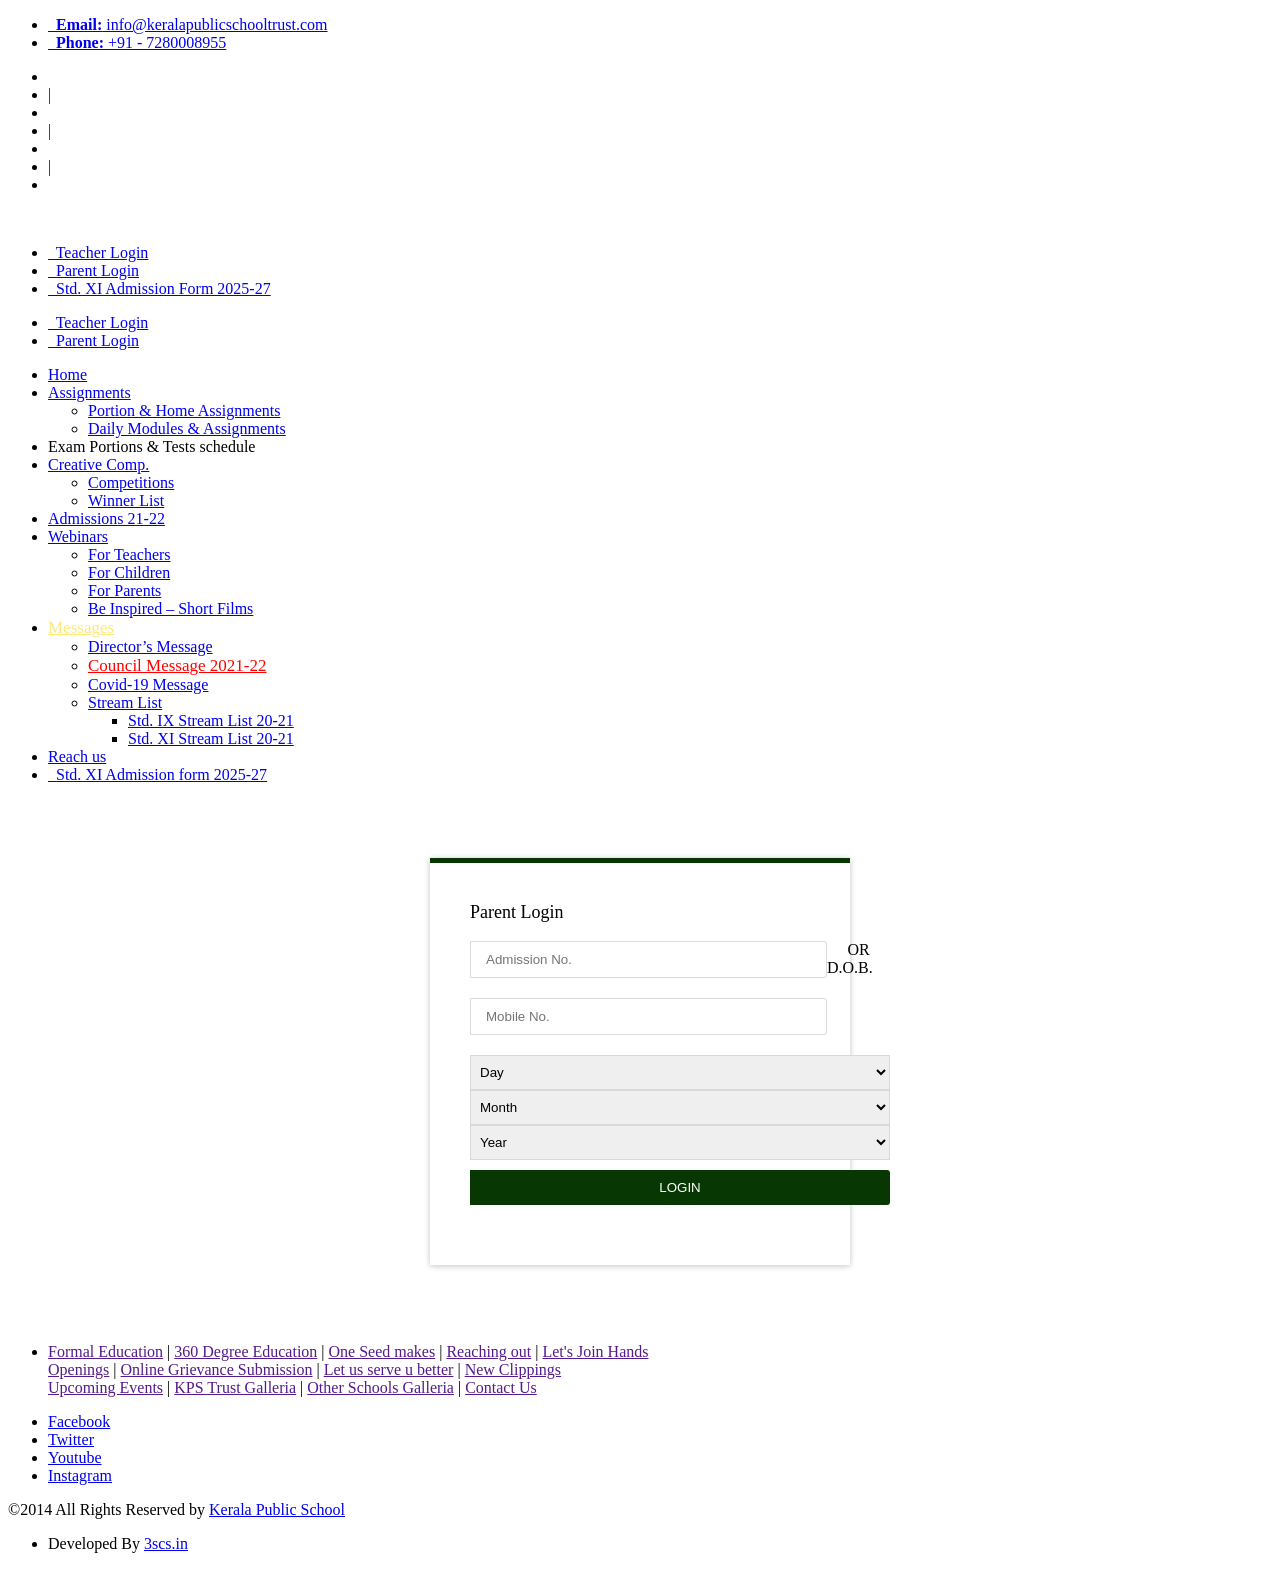
==== view-page-source.com-kadmaerp.keralapublicschooltrust.com_parent_login_.html @ cbb93807 "Add files via upload" ====
<!DOCTYPE html>
<!--[if lt IE 7 ]><html class="ie ie6" lang="en"> <![endif]-->
<!--[if IE 7 ]><html class="ie ie7" lang="en"> <![endif]-->
<!--[if IE 8 ]><html class="ie ie8" lang="en"> <![endif]-->
<!--[if (gte IE 9)|!(IE)]><!-->
<html lang="en">
<!--<![endif]-->
<head>
  <!-- Basic Page Needs
  ================================================== -->
  <meta charset="utf-8">
  <meta name="keywords" content="Sch">
  <meta name="description" content="Sch">
  <title>KPS Kadma: Parent Login</title><!-- Mobile Specific Metas
  ================================================== -->
  <meta name="viewport" content=
  "width=device-width, initial-scale=1, maximum-scale=1"><!-- CSS
  ================================================== -->
  <link rel="shortcut icon" type="image/x-icon" href=
  "/inc/style.lib/images/favicon.png">
  <meta name="viewport" content=
  "width=device-width, initial-scale=1, maximum-scale=1">
  <!--[if lt IE 9]>
                <script src="http://html5shim.googlecode.com/svn/trunk/html5.js"></script>
        <![endif]-->
  <!-- Favicons ================================================== -->
  <link rel="apple-touch-icon" href=
  "/inc/style.lib/images/favicon.png">
  <link rel="apple-touch-icon" sizes="72x72" href=
  "/inc/style.lib/images/favicon.png">
  <link rel="apple-touch-icon" sizes="114x114" href=
  "/inc/style.lib/images/favicon.png"><!-- Favicon -->
  <link rel="shortcut icon" href=
  "/inc/style.lib/web/assets/images/favicon.png">
  <!-- Google Font -->
  <link href=
  "https://fonts.googleapis.com/css?family=Poppins:300,400,500,600,700,800,900%7CPlayfair+Display:400,400i,700,700i%7CRoboto:400,400i,500,700"
  rel="stylesheet"><!-- Plugins CSS -->
  <link rel="stylesheet" type="text/css" href=
  "/inc/style.lib/web/assets/vendor/font-awesome/css/font-awesome.min.css">
  <link rel="stylesheet" type="text/css" href=
  "/inc/style.lib/web/assets/vendor/themify-icons/css/themify-icons.css">
  <link rel="stylesheet" type="text/css" href=
  "/inc/style.lib/web/assets/vendor/animate/animate.min.css">
  <link rel="stylesheet" type="text/css" href=
  "/inc/style.lib/web/assets/vendor/fancybox/css/jquery.fancybox.min.css">
  <link rel="stylesheet" type="text/css" href=
  "/inc/style.lib/web/assets/vendor/owlcarousel/css/owl.carousel.min.css">
  <link rel="stylesheet" type="text/css" href=
  "/inc/style.lib/web/assets/vendor/swiper/css/swiper.min.css">
  <!-- Theme CSS -->
  <link rel="stylesheet" type="text/css" href=
  "/inc/style.lib/web/assets/css/style.css">
  <link rel="stylesheet" href=
  "/inc/style.lib/css/alertify.core.css">
  <link rel="stylesheet" href=
  "/inc/style.lib/css/alertify.default.css">
  <script>
    $(document).ready(function(){
        var i = document.location.href.lastIndexOf("/");
        var currentPHP = document.location.href.substr(i+1);
                
                currentPHP = currentPHP.replace("%20", " ");
                
                var i = document.location.href.lastIndexOf("/");
                //var i = document.location.href.indexOf("/", document.location.href.lastIndexOf("/") + 1);
        var secondPHP = document.location.href.substr(i-1);
                
                
                if(currentPHP == '')
                {
                        currentPHP = "home";
                }
                
        $("ul#mnu li a").removeClass('active');
        $("ul#mnu li a[rel^='"+currentPHP+"']").addClass('active');
  });
  </script>
  <style>

  .important {
  -webkit-animation: NAME-YOUR-ANIMATION 1s infinite;  /* Safari 4+ */
  -moz-animation: NAME-YOUR-ANIMATION 1s infinite; /* Fx 5+ */
  -o-animation: NAME-YOUR-ANIMATION 1s infinite;  /* Opera 12+ */
  animation: NAME-YOUR-ANIMATION 1s infinite;  /* IE 10+, Fx 29+ */
  }

  @-webkit-keyframes NAME-YOUR-ANIMATION {
  0%, 49% {
    background-color: #0960e6;
  }
  50%, 100% {
    background-color: #f00;
  }
  }

  </style>
  <style>
        .blinking {
  animation-name:animate;
  animation-duration: .6s;
  animation-iteration-count: infinite;
  opacity: 1;
  font-size:17px !important;
  color:#ffe77aff !important;
  }
  .blinking:hover{
    animation-name:animate1;
  }

  @keyframes animate {
  0% {
    opacity: 1;
  }

  50% {
    opacity: 0.8
  }

  100% {
    opacity: 0;
  }
  }

  @keyframes animate1 {
  0% {
    opacity: 1;
  }

  50% {
    opacity: 1
  }

  100% {
    opacity: 1;
  }
  }

  .blinking2 {
  animation-name:animate2;
  animation-duration: .6s;
  animation-iteration-count: infinite;
  opacity: 1;
  font-size:17px !important;
  color:#f00 !important;
  }
  .blinking2:hover{
    animation-name:animate3;
  }

  @keyframes animate2 {
  0% {
    opacity: 1;
  }

  50% {
    opacity: 0.8
  }

  100% {
    opacity: 0;
  }
  }

  @keyframes animate3 {
  0% {
    opacity: 1;
  }

  50% {
    opacity: 1
  }

  100% {
    opacity: 1;
  }
  }

  </style>
  <style>
  @media (max-width: 992px){
    .col-md-12{
        float:left;
        width:100%;
    }
    .col-md-3{
        float:left;
        width:100%;
    }
    .col-md-4{
        float:left;
        width:100%;
    }
    .col-md-5{
        float:left;
        width:100%;
    }
    .form-module input{
        width:78%;
    }
  }
  body{
  background:#fff;
  }
  /* Form Module */
  .form-module {
  position: relative;
  background: #ffffff;
  max-width: 420px;
  float:none;
  display:inline-block;
  width: 100%;
  border-top: 5px solid #073803;
  -webkit-box-shadow: 0 1px 6px 0 rgba(0, 0, 0, 0.12), 0 1px 6px 0 rgba(0, 0, 0, 0.12);
    box-shadow: 0 1px 6px 0 rgba(0, 0, 0, 0.12), 0 1px 6px 0 rgba(0, 0, 0, 0.12);
  margin: 0 auto;
  }
  .form-module .form {
  padding: 40px;
  float:left;
  width:100%;
  text-align:left;
  }
  .form-module .form:nth-child(2) {
  display: block;
  }
  .form-module h2 {
  margin: 0 0 20px;
  color: ##073803;
  font-size: 18px;
  font-weight: 400;
  line-height: 1;

  }
  .form-module input {
  outline: none;
  display: block;
  width: 85%;
  border: 1px solid #d9d9d9;
  margin: 0px 0 20px 0px;
  float:left;
  padding: 10px 15px;
  border-radius: 0px 3px 3px 0px;
  box-sizing: border-box;
  font-wieght: 400;
  -webkit-transition: 0.3s ease;
  transition: 0.3s ease;
  }
  .form-module select{
  width:100%;
  border: 1px solid #d9d9d9 !important;
  padding: 8px 5px !important;
  box-sizing: border-box;
  font-wieght: 400;
  -webkit-transition: 0.3s ease;
  transition: 0.3s ease;
  }
  .form-module input:focus {
  border: 1px solid #33b5e5;
  color: #333333;
  }
  .form-module .submit{
  cursor: pointer !important;
  background: #073803 !important;
  width: 100% !important;
  border: 0;
  font: 13.3333px Arial !important;
  text-transform:none !important;
  padding: 10px 15px !important;
  color: #ffffff !important;
  -webkit-transition: 0.3s ease !important;
  transition: 0.3s ease !important;
  }
  .form-module button:hover {
  background: #178ab4 !important;
  }
  .form-module .cta {
  background: #f2f2f2;
  width: 100%;
  padding: 15px 40px;
  box-sizing: border-box;
  color: #666666;
  font-size: 12px;
  text-align: center;
  float:left;
  -webkit-transition: 0.3s ease !important;
  transition: 0.3s ease !important;
  }
  .form-module .cta:hover {
  background: #178ab4 ;
  -webkit-transition: 0.3s ease !important;
  transition: 0.3s ease !important;
  }
  .form-module .cta:hover a{
  color:#fff;
  }
  .form-module .cta a {
  color: #333333;
  text-decoration: none;
  }
  .form-module span {
  background-color: #e9e9e9;
  border-radius: 3px 0px 0px 3px;
  border-right: 3px solid #d5d5d5;
  color: #073803;
  display: block;
  float: left;
  line-height: 40px;
  text-align: center;
  width: 50px;
  height: 40.5px;
  }
  .plogin{
    float: none;
    display: inline-block;
    text-align: center;
    width: 100%;
    margin: 40px 0px;
  }
  </style>
</head>
<body>
  <!--.............................................
..............Top Area...............
.............................................-->
  <!-- =======================
        header Start-->
  <header class="header-static navbar-sticky navbar-light">
    <!-- Navbar top start-->
    <div class="navbar-top d-none d-lg-block">
      <div class="container">
        <div class=
        "d-flex justify-content-between align-items-center">
          <!-- navbar top Left-->
          <div class="d-flex align-items-center">
            <!-- Top info -->
            <ul class="nav list-unstyled ml-3">
              <li class="nav-item mr-3">
                <a class="navbar-link" href="#"><strong> &nbsp;
                Email:</strong>
                info@keralapublicschooltrust.com</a>
              </li>
              <li class="nav-item mr-3">
                <a class="navbar-link" href="#"><strong> &nbsp;
                Phone:</strong> +91 - 7280008955</a>
              </li>
            </ul>
          </div><!-- navbar top Right-->
          <div class="d-flex align-items-center">
            <!-- top link -->
            <ul class="nav">
              <li class="nav-item">
                <a target="_blank" class="nav-link" href=
                "https://www.facebook.com/K.P.S.Burmamines/?rf=135051446577768">
                </a>
              </li>
              <li class="nav-item">
                <a class="nav-link" href="#">|</a>
              </li>
              <li class="nav-item">
                <a target="_blank" class="nav-link" href=
                "https://twitter.com/kps_aoc?lang=en"></a>
              </li>
              <li class="nav-item">
                <a class="nav-link" href="#">|</a>
              </li>
              <li class="nav-item">
                <a target="_blank" class="nav-link" href="#"></a>
              </li>
              <li class="nav-item">
                <a class="nav-link" href="#">|</a>
              </li>
              <li class="nav-item">
                <a class="nav-link" href=
                "mailto:info@keralapublicschooltrust.com/"></a>
              </li>
            </ul>
          </div>
        </div>
      </div>
    </div><!-- Navbar top End-->
    <!-- Logo Nav Start -->
    <nav class="navbar navbar-expand-lg">
      <div class="container">
        <!-- Logo -->
         <a class="navbar-brand" href="/"><!-- Logo Start -->
         <img class="img-responsive" src=
        "/inc/style.lib/web/assets/images/logo.png" alt=""> 
        <!-- Logo End --></a> <!-- Menu opener button -->
        <ul class="navbar-nav ml-auto pt_login">
          <li class="nav-item">
            <a class="nav-link btn-info" href="/login">&nbsp;
            Teacher Login</a>
          </li>
          <li class="nav-item">
            <a class="nav-link btn-info" href=
            "/parent_login">&nbsp; Parent Login</a>
          </li><!--<li class="nav-item">-->
          <!--          <a class="nav-link btn-info blink_me" href="https://kadmaerp.keralapublicschooltrust.com/page/Admission?req=new">&nbsp; Online Admission Form 2025-26</a>-->
          <!--</li>-->
          <li class="nav-item">
            <a class="nav-link btn-info blink_me" href=
            "https://kadmaerp.keralapublicschooltrust.com/page/Admission?req=se_xi">
            &nbsp; Std. XI Admission Form 2025-27</a>
          </li><!--<li class="nav-item">-->
          <!--           <a class="nav-link btn-info" href="https://kadmaerp.keralapublicschooltrust.com/page/Admission?req=se">&nbsp; LKG Admission Form 2022-23</a>-->
          <!--    </li>-->
          <!--<li class="nav-item">-->
          <!--            <a class="nav-link btn-info blink_me" href="https://kadmaerp.keralapublicschooltrust.com/page/Admission?req=new">&nbsp; Nursery Admission Form 2024-25</a>-->
          <!--            </li>-->
          <!--<li class="nav-item">-->
          <!--           <a class="nav-link btn-info" href="/p_login_xi?q=login" style="background:#354272">&nbsp; Pay Std. XI Admission Fees</a>-->
          <!--    </li>-->
        </ul>
      </div>
    </nav>
    <div class="menu">
      <nav class="navbar navbar-expand-lg">
        <div class="container">
          <ul class="navbar-nav d-block ml-auto w-100 d-md-none">
            <li class="nav-item">
              <a class="nav-link btn-info" href="/login">&nbsp;
              Teacher Login</a>
            </li>
            <li class="nav-item">
              <a class="nav-link btn-info" href=
              "/parent_login">&nbsp; Parent Login</a>
            </li>
          </ul><!-- Main Menu Start -->
          <div class="collapse navbar-collapse" id=
          "navbarCollapse">
            <ul class="navbar-nav ml-auto">
              <!-- Menu item 1-->
              <li class="nav-item dropdown active">
                <a class="nav-link" href="/">Home</a>
              </li><!-- Menu item 2-->
              <li class="nav-item dropdown">
                <a class="nav-link dropdown-toggle" href="#" id=
                "blogMenu" data-toggle="dropdown" aria-haspopup=
                "true" aria-expanded="false">Assignments</a>
                <ul class="dropdown-menu" aria-labelledby=
                "blogMenu">
                  <li>
                    <a class="dropdown-item" href="/">Portion &
                    Home Assignments</a>
                  </li>
                  <li>
                    <a class="dropdown-item" href="/">Daily Modules
                    & Assignments</a>
                  </li>
                </ul>
              </li><!-- Menu item 3 -->
              <li class="nav-item dropdown">
                <a class="nav-link">Exam Portions & Tests
                schedule</a>
              </li>
              <li class="nav-item dropdown">
                <a class="nav-link dropdown-toggle" href="#" id=
                "blogMenu" data-toggle="dropdown" aria-haspopup=
                "true" aria-expanded="false">Creative Comp.</a>
                <ul class="dropdown-menu" aria-labelledby=
                "blogMenu">
                  <li>
                    <a class="dropdown-item" href=
                    "/">Competitions</a>
                  </li>
                  <li>
                    <a class="dropdown-item" href="/">Winner
                    List</a>
                  </li>
                </ul>
              </li><!-- Menu item 4 -->
              <li class="nav-item">
                <a class="nav-link" href="/">Admissions 21-22</a>
              </li><!-- Menu item 5 -->
              <li class="nav-item dropdown">
                <a class="nav-link dropdown-toggle" href="#" id=
                "blogMenu" data-toggle="dropdown" aria-haspopup=
                "true" aria-expanded="false">Webinars</a>
                <ul class="dropdown-menu" aria-labelledby=
                "blogMenu">
                  <li>
                    <a class="dropdown-item" href="/">For
                    Teachers</a>
                  </li>
                  <li>
                    <a class="dropdown-item" href="/">For
                    Children</a>
                  </li>
                  <li>
                    <a class="dropdown-item" href="/">For
                    Parents</a>
                  </li>
                  <li>
                    <a class="dropdown-item" href="/">Be Inspired –
                    Short Films</a>
                  </li>
                </ul>
              </li><!-- Menu item 6 -->
              <li class="nav-item dropdown">
                <a class="nav-link dropdown-toggle blinking" href=
                "#" id="blogMenu" data-toggle="dropdown"
                aria-haspopup="true" aria-expanded=
                "false">Messages</a>
                <ul class="dropdown-menu" aria-labelledby=
                "blogMenu">
                  <li>
                    <a class="dropdown-item" href="/">Director’s
                    Message</a>
                  </li>
                  <li>
                    <a class="dropdown-item blinking2" href=
                    "/pdf/icse_isc_2021_circular_19.4.21.pdf">Council
                    Message 2021-22</a>
                  </li>
                  <li>
                    <a class="dropdown-item" href="/">Covid-19
                    Message</a>
                  </li>
                  <li class="dropdown-submenu">
                    <a class="dropdown-item" href=
                    "sports.html">Stream List</a>
                    <ul class="dropdown-menu" aria-labelledby=
                    "blogMenu">
                      <li>
                        <a class="dropdown-item" href="/">Std. IX
                        Stream List 20-21</a>
                      </li>
                      <li>
                        <a class="dropdown-item" href="/">Std. XI
                        Stream List 20-21</a>
                      </li>
                    </ul>
                  </li>
                  <!--<li><a class="dropdown-item" href="/">Course Books 2020-21</a></li>-->
                  <!--<li class="dropdown-submenu"><a class="dropdown-item" href="sports.html">Stream List</a>-->
                  <!--    <ul class="dropdown-menu" aria-labelledby="blogMenu">-->
                  <!--            <li><a class="dropdown-item" href="/">Std. IX Stream List 20-21</a></li>-->
                  <!--            <li><a class="dropdown-item" href="/">Std. XI Stream List 20-21</a></li>-->
                  <!--    </ul>-->
                  <!--</li>-->
                  <!--<li class="dropdown-submenu"><a class="dropdown-item" href="classes.html">Retest 2020</a>-->
                  <!--    <ul class="dropdown-menu" aria-labelledby="blogMenu">-->
                  <!--            <li><a class="dropdown-item" href="/">Std. 9</a></li>-->
                  <!--            <li><a class="dropdown-item" href="/">Std. 11</a></li>-->
                  <!--    </ul>-->
                  <!--</li>-->
                  <!--<li class="dropdown-submenu"><a class="dropdown-item" href="classes.html">Opinion Poll for Pending ICSE Exams</a>-->
                  <!--    <ul class="dropdown-menu" aria-labelledby="blogMenu">-->
                  <!--            <li><a class="dropdown-item" href="/">ICSE</a></li>-->
                  <!--            <li><a class="dropdown-item" href="/">ISC</a></li>-->
                  <!--    </ul>-->
                  <!--</li>-->
                </ul>
              </li><!-- Menu item 6 -->
              <li class="nav-item">
                <a class="nav-link" href="/">Reach us</a>
              </li>
              <!--<li class="nav-item d-md-none block btn-info blink_me">-->
              <!--          <a class="nav-link" href="https://kadmaerp.keralapublicschooltrust.com/page/Admission?req=new"><i class="fa fa-user"></i> &nbsp; Nursery Admission form  2025-26</a>-->
              <!--</li>-->
              <li class=
              "nav-item d-md-none block btn-info blink_me">
                <a class="nav-link" href=
                "/page/Admission?req=se_xi">&nbsp; Std. XI
                Admission form 2025-27</a>
              </li>
            </ul>
          </div><!-- Main Menu End -->
        </div>
      </nav>
    </div><!-- Logo Nav End -->
  </header><!-- =======================
        header End-->
  <!-- ----------------------------------------------------------- */
    START ADMIN LOGIN SECTION
/* ----------------------------------------------------------- -->
  <div class="login-area">
    <div class="container">
      <div class="row">
        <div class="col-md-6"><img class="img-responsive" src=
        "/inc/style.lib/web/assets/images/parent.jpg" alt=""></div>
        <div class="plogin col-md-6">
          <div class="module form-module">
            <!--<div class="form">
<h2 style="font-size:16px">The Parent Portal is currently undergoing maintenance. We should be back by 11 th July.<br/><br/>
Thank you for your patience.
</h2>
</div>-->
            <div class="form">
              <h2>Parent Login</h2>
              <form role="form" method="post" name="plogin-form"
              class="plogin-form" action="/users/parentSelf/"
              onsubmit="return validateForm();" id="plogin-form">
                <input type="hidden" name="action" value=
                "Parentlogin">
                <div class="row">
                  <div class="col-md-12">
                    <input required="" type="text" name="AdmNo"
                    placeholder="Admission No.">
                  </div>
                  <div class="col-md-12">
                    <input type="text" name="MobileNo" placeholder=
                    "Mobile No.">
                  </div>
                  <div class="col-md-12" style="text-align:center">
                    OR
                  </div>
                  <div class="col-md-12">
                    D.O.B.
                  </div>
                  <div class="col-md-3">
                    <select name="dob_day">
                      <option value="">
                        Day
                      </option>
                      <option value="1">
                        1
                      </option>
                      <option value="2">
                        2
                      </option>
                      <option value="3">
                        3
                      </option>
                      <option value="4">
                        4
                      </option>
                      <option value="5">
                        5
                      </option>
                      <option value="6">
                        6
                      </option>
                      <option value="7">
                        7
                      </option>
                      <option value="8">
                        8
                      </option>
                      <option value="9">
                        9
                      </option>
                      <option value="10">
                        10
                      </option>
                      <option value="11">
                        11
                      </option>
                      <option value="12">
                        12
                      </option>
                      <option value="13">
                        13
                      </option>
                      <option value="14">
                        14
                      </option>
                      <option value="15">
                        15
                      </option>
                      <option value="16">
                        16
                      </option>
                      <option value="17">
                        17
                      </option>
                      <option value="18">
                        18
                      </option>
                      <option value="19">
                        19
                      </option>
                      <option value="20">
                        20
                      </option>
                      <option value="21">
                        21
                      </option>
                      <option value="22">
                        22
                      </option>
                      <option value="23">
                        23
                      </option>
                      <option value="24">
                        24
                      </option>
                      <option value="25">
                        25
                      </option>
                      <option value="26">
                        26
                      </option>
                      <option value="27">
                        27
                      </option>
                      <option value="28">
                        28
                      </option>
                      <option value="29">
                        29
                      </option>
                      <option value="30">
                        30
                      </option>
                      <option value="31">
                        31
                      </option>
                    </select>
                  </div>
                  <div class="col-md-5">
                    <select name="dob_month">
                      <option value="">
                        Month
                      </option>
                      <option value="1">
                        January
                      </option>
                      <option value="2">
                        February
                      </option>
                      <option value="3">
                        March
                      </option>
                      <option value="4">
                        April
                      </option>
                      <option value="5">
                        May
                      </option>
                      <option value="6">
                        June
                      </option>
                      <option value="7">
                        July
                      </option>
                      <option value="8">
                        August
                      </option>
                      <option value="9">
                        September
                      </option>
                      <option value="10">
                        October
                      </option>
                      <option value="11">
                        November
                      </option>
                      <option value="12">
                        December
                      </option>
                    </select>
                  </div>
                  <div class="col-md-4">
                    <select name="dob_year">
                      <option value="">
                        Year
                      </option>
                      <option value="1998">
                        1998
                      </option>
                      <option value="1999">
                        1999
                      </option>
                      <option value="2000">
                        2000
                      </option>
                      <option value="2001">
                        2001
                      </option>
                      <option value="2002">
                        2002
                      </option>
                      <option value="2003">
                        2003
                      </option>
                      <option value="2004">
                        2004
                      </option>
                      <option value="2005">
                        2005
                      </option>
                      <option value="2006">
                        2006
                      </option>
                      <option value="2007">
                        2007
                      </option>
                      <option value="2008">
                        2008
                      </option>
                      <option value="2009">
                        2009
                      </option>
                      <option value="2010">
                        2010
                      </option>
                      <option value="2011">
                        2011
                      </option>
                      <option value="2012">
                        2012
                      </option>
                      <option value="2013">
                        2013
                      </option>
                      <option value="2014">
                        2014
                      </option>
                      <option value="2015">
                        2015
                      </option>
                      <option value="2016">
                        2016
                      </option>
                      <option value="2017">
                        2017
                      </option>
                      <option value="2018">
                        2018
                      </option>
                      <option value="2019">
                        2019
                      </option>
                      <option value="2020">
                        2020
                      </option>
                      <option value="2021">
                        2021
                      </option>
                      <option value="2022">
                        2022
                      </option>
                      <option value="2023">
                        2023
                      </option>
                    </select>
                  </div>
                  <div class="col-md-12" style="margin-top: 10px;">
                    <input type="submit" value="LOGIN" class=
                    "submit">
                  </div>
                </div>
              </form>
            </div>
          </div>
        </div>
      </div>
    </div>
    <script>
    function validateForm()
    {
    var adm_no =document.forms["plogin-form"]["AdmNo"].value;
    var mobile_no =document.forms["plogin-form"]["MobileNo"].value;
    var dob_day =document.forms["plogin-form"]["dob_day"].value;
    var dob_month =document.forms["plogin-form"]["dob_month"].value;
    var dob_year =document.forms["plogin-form"]["dob_year"].value;

    if (adm_no == '')
    {
    alert("Please enter Admission No.");
    return false;
    }

    if (mobile_no == '')
    {
      if (dob_day == '' || dob_month == '' || dob_year == '')
          {
                  alert("Please enter Mobile No. OR D.O.B.");
                  return false;
          }
    }

    if (dob_day == '' || dob_month == '' || dob_year == '')
    {
          if (mobile_no == '')
          {
          alert("Please enter Mobile No. OR D.O.B.");
          return false;
          }
    }

    }
    </script> 
    <!-- ----------------------------------------------------------- */
    END ADMIN LOGIN SECTION
/* ----------------------------------------------------------- -->
     <!-- =======================
        footer  -->
    <footer class="footer pt-6 mt-0 text-center">
      <div class="footer-content pb-3">
        <div class="container">
          <div class="row">
            <!-- Footer widget 1 -->
            <div class="col-md-12">
              <div class="widget">
                <a href="index.html" class="footer-logo">
                <!-- footer SVG logo Start -->
                 <img class="img-responsive" src=
                "/inc/style.lib/web/assets/images/footer_logo.png"
                alt=""> <!-- footer SVG logo End --></a>
                <ul class="list-unstyled pt-2">
                  <li class="media mb-3">
                    <a href="">Formal Education</a> | <a href=
                    "">360 Degree Education</a> | <a href="">One
                    Seed makes</a> | <a href="">Reaching out</a> |
                    <a href="">Let's Join Hands</a><br>
                    <a href="">Openings</a> | <a href="">Online
                    Grievance Submission</a> | <a href="">Let us
                    serve u better</a> | <a href="">New
                    Clippings</a><br>
                    <a href="">Upcoming Events</a> | <a href="">KPS
                    Trust Galleria</a> | <a href="">Other Schools
                    Galleria</a> | <a href="">Contact Us</a>
                  </li>
                </ul>
              </div>
            </div><!-- Footer widget 4 -->
            <div class="col-md-12">
              <div class="widget">
                <ul class="nav socials text-center primary-hover">
                  <li class="nav-item facebook">
                    <a target="_blank" class=
                    "nav-link bg-logo-color" href="#">Facebook</a>
                  </li>
                  <li class="nav-item twitter">
                    <a class="nav-link bg-logo-color" href=
                    "#">Twitter</a>
                  </li>
                  <li class="nav-item youtube">
                    <a class="nav-link bg-logo-color" href=
                    "#">Youtube</a>
                  </li>
                  <li class="nav-item instagram">
                    <a class="nav-link bg-logo-color" href=
                    "#">Instagram</a>
                  </li>
                </ul>
              </div>
            </div>
          </div><!-- Footer widget 4 -->
        </div>
      </div>
      <div class="divider mt-3"></div><!--footer copyright -->
      <div class="footer-copyright">
        <div class="container">
          <div class=
          "d-md-flex justify-content-between align-items-center py-3 text-center text-md-left">
            <!-- copyright text -->
            <div class="copyright-text">
              ©2014 All Rights Reserved by <a href="#!">Kerala
              Public School</a>
            </div><!-- copyright links-->
            <div class=
            "copyright-links primary-hover mt-3 mt-md-0">
              <ul class="list-inline">
                <li class="list-inline-item pl-2 copyright-text">
                Developed By <a target="_blank" href=
                "http://3scs.in/">3scs.in</a>
                </li>
              </ul>
            </div>
          </div>
        </div>
      </div>
    </footer><!-- =======================
        footer  -->
    <div>
      <a href="#" class="back-top btn bg-logo-color"></a>
    </div><!--Global JS-->
    <script src=
    "/inc/style.lib/web/assets/vendor/jquery/jquery.min.js"></script>
    
    <script src=
    "/inc/style.lib/web/assets/vendor/popper.js/umd/popper.min.js"></script>
    
    <script src=
    "/inc/style.lib/web/assets/vendor/bootstrap/dist/js/bootstrap.min.js"></script>
    
    <script src=
    "/inc/style.lib/web/assets/vendor/jquery-easing/jquery.easing.min.js"></script>
    <!--Vendors-->
     
    <script src=
    "/inc/style.lib/web/assets/vendor/fancybox/js/jquery.fancybox.min.js"></script>
    
    <script src=
    "/inc/style.lib/web/assets/vendor/owlcarousel/js/owl.carousel.min.js"></script>
    
    <script src=
    "/inc/style.lib/web/assets/vendor/swiper/js/swiper.js"></script>
    
    <script src=
    "/inc/style.lib/web/assets/vendor/wow/wow.min.js"></script> 
    <!--Template Functions-->
     
    <script src=
    "/inc/style.lib/web/assets/js/functions.js"></script> 
    <script type="text/javascript" src=
    "/inc/style.lib/js/alertify.min.js"></script>
  </div>
</body>
</html>
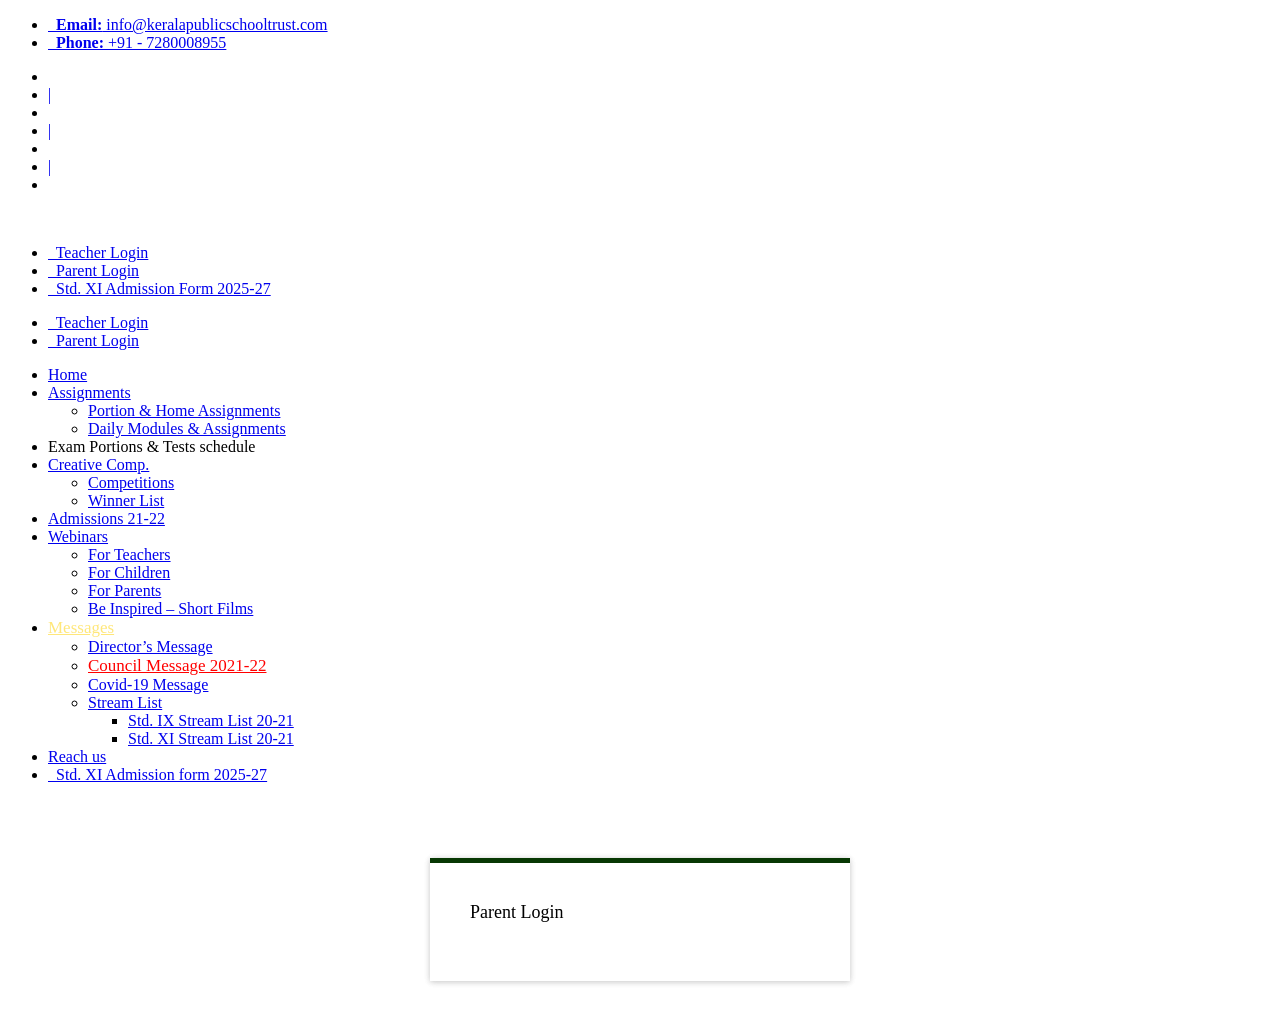
==== commit dd618eb0: "Update view-page-source.com-kadmaerp.keralapublicschooltrust.com_parent_login_.html" ====
--- a/view-page-source.com-kadmaerp.keralapublicschooltrust.com_parent_login_.html
+++ b/view-page-source.com-kadmaerp.keralapublicschooltrust.com_parent_login_.html
@@ -589,416 +589,4 @@
 </div>-->
             <div class="form">
               <h2>Parent Login</h2>
-              <form role="form" method="post" name="plogin-form"
-              class="plogin-form" action="/users/parentSelf/"
-              onsubmit="return validateForm();" id="plogin-form">
-                <input type="hidden" name="action" value=
-                "Parentlogin">
-                <div class="row">
-                  <div class="col-md-12">
-                    <input required="" type="text" name="AdmNo"
-                    placeholder="Admission No.">
-                  </div>
-                  <div class="col-md-12">
-                    <input type="text" name="MobileNo" placeholder=
-                    "Mobile No.">
-                  </div>
-                  <div class="col-md-12" style="text-align:center">
-                    OR
-                  </div>
-                  <div class="col-md-12">
-                    D.O.B.
-                  </div>
-                  <div class="col-md-3">
-                    <select name="dob_day">
-                      <option value="">
-                        Day
-                      </option>
-                      <option value="1">
-                        1
-                      </option>
-                      <option value="2">
-                        2
-                      </option>
-                      <option value="3">
-                        3
-                      </option>
-                      <option value="4">
-                        4
-                      </option>
-                      <option value="5">
-                        5
-                      </option>
-                      <option value="6">
-                        6
-                      </option>
-                      <option value="7">
-                        7
-                      </option>
-                      <option value="8">
-                        8
-                      </option>
-                      <option value="9">
-                        9
-                      </option>
-                      <option value="10">
-                        10
-                      </option>
-                      <option value="11">
-                        11
-                      </option>
-                      <option value="12">
-                        12
-                      </option>
-                      <option value="13">
-                        13
-                      </option>
-                      <option value="14">
-                        14
-                      </option>
-                      <option value="15">
-                        15
-                      </option>
-                      <option value="16">
-                        16
-                      </option>
-                      <option value="17">
-                        17
-                      </option>
-                      <option value="18">
-                        18
-                      </option>
-                      <option value="19">
-                        19
-                      </option>
-                      <option value="20">
-                        20
-                      </option>
-                      <option value="21">
-                        21
-                      </option>
-                      <option value="22">
-                        22
-                      </option>
-                      <option value="23">
-                        23
-                      </option>
-                      <option value="24">
-                        24
-                      </option>
-                      <option value="25">
-                        25
-                      </option>
-                      <option value="26">
-                        26
-                      </option>
-                      <option value="27">
-                        27
-                      </option>
-                      <option value="28">
-                        28
-                      </option>
-                      <option value="29">
-                        29
-                      </option>
-                      <option value="30">
-                        30
-                      </option>
-                      <option value="31">
-                        31
-                      </option>
-                    </select>
-                  </div>
-                  <div class="col-md-5">
-                    <select name="dob_month">
-                      <option value="">
-                        Month
-                      </option>
-                      <option value="1">
-                        January
-                      </option>
-                      <option value="2">
-                        February
-                      </option>
-                      <option value="3">
-                        March
-                      </option>
-                      <option value="4">
-                        April
-                      </option>
-                      <option value="5">
-                        May
-                      </option>
-                      <option value="6">
-                        June
-                      </option>
-                      <option value="7">
-                        July
-                      </option>
-                      <option value="8">
-                        August
-                      </option>
-                      <option value="9">
-                        September
-                      </option>
-                      <option value="10">
-                        October
-                      </option>
-                      <option value="11">
-                        November
-                      </option>
-                      <option value="12">
-                        December
-                      </option>
-                    </select>
-                  </div>
-                  <div class="col-md-4">
-                    <select name="dob_year">
-                      <option value="">
-                        Year
-                      </option>
-                      <option value="1998">
-                        1998
-                      </option>
-                      <option value="1999">
-                        1999
-                      </option>
-                      <option value="2000">
-                        2000
-                      </option>
-                      <option value="2001">
-                        2001
-                      </option>
-                      <option value="2002">
-                        2002
-                      </option>
-                      <option value="2003">
-                        2003
-                      </option>
-                      <option value="2004">
-                        2004
-                      </option>
-                      <option value="2005">
-                        2005
-                      </option>
-                      <option value="2006">
-                        2006
-                      </option>
-                      <option value="2007">
-                        2007
-                      </option>
-                      <option value="2008">
-                        2008
-                      </option>
-                      <option value="2009">
-                        2009
-                      </option>
-                      <option value="2010">
-                        2010
-                      </option>
-                      <option value="2011">
-                        2011
-                      </option>
-                      <option value="2012">
-                        2012
-                      </option>
-                      <option value="2013">
-                        2013
-                      </option>
-                      <option value="2014">
-                        2014
-                      </option>
-                      <option value="2015">
-                        2015
-                      </option>
-                      <option value="2016">
-                        2016
-                      </option>
-                      <option value="2017">
-                        2017
-                      </option>
-                      <option value="2018">
-                        2018
-                      </option>
-                      <option value="2019">
-                        2019
-                      </option>
-                      <option value="2020">
-                        2020
-                      </option>
-                      <option value="2021">
-                        2021
-                      </option>
-                      <option value="2022">
-                        2022
-                      </option>
-                      <option value="2023">
-                        2023
-                      </option>
-                    </select>
-                  </div>
-                  <div class="col-md-12" style="margin-top: 10px;">
-                    <input type="submit" value="LOGIN" class=
-                    "submit">
-                  </div>
-                </div>
-              </form>
-            </div>
-          </div>
-        </div>
-      </div>
-    </div>
-    <script>
-    function validateForm()
-    {
-    var adm_no =document.forms["plogin-form"]["AdmNo"].value;
-    var mobile_no =document.forms["plogin-form"]["MobileNo"].value;
-    var dob_day =document.forms["plogin-form"]["dob_day"].value;
-    var dob_month =document.forms["plogin-form"]["dob_month"].value;
-    var dob_year =document.forms["plogin-form"]["dob_year"].value;
-
-    if (adm_no == '')
-    {
-    alert("Please enter Admission No.");
-    return false;
-    }
-
-    if (mobile_no == '')
-    {
-      if (dob_day == '' || dob_month == '' || dob_year == '')
-          {
-                  alert("Please enter Mobile No. OR D.O.B.");
-                  return false;
-          }
-    }
-
-    if (dob_day == '' || dob_month == '' || dob_year == '')
-    {
-          if (mobile_no == '')
-          {
-          alert("Please enter Mobile No. OR D.O.B.");
-          return false;
-          }
-    }
-
-    }
-    </script> 
-    <!-- ----------------------------------------------------------- */
-    END ADMIN LOGIN SECTION
-/* ----------------------------------------------------------- -->
-     <!-- =======================
-        footer  -->
-    <footer class="footer pt-6 mt-0 text-center">
-      <div class="footer-content pb-3">
-        <div class="container">
-          <div class="row">
-            <!-- Footer widget 1 -->
-            <div class="col-md-12">
-              <div class="widget">
-                <a href="index.html" class="footer-logo">
-                <!-- footer SVG logo Start -->
-                 <img class="img-responsive" src=
-                "/inc/style.lib/web/assets/images/footer_logo.png"
-                alt=""> <!-- footer SVG logo End --></a>
-                <ul class="list-unstyled pt-2">
-                  <li class="media mb-3">
-                    <a href="">Formal Education</a> | <a href=
-                    "">360 Degree Education</a> | <a href="">One
-                    Seed makes</a> | <a href="">Reaching out</a> |
-                    <a href="">Let's Join Hands</a><br>
-                    <a href="">Openings</a> | <a href="">Online
-                    Grievance Submission</a> | <a href="">Let us
-                    serve u better</a> | <a href="">New
-                    Clippings</a><br>
-                    <a href="">Upcoming Events</a> | <a href="">KPS
-                    Trust Galleria</a> | <a href="">Other Schools
-                    Galleria</a> | <a href="">Contact Us</a>
-                  </li>
-                </ul>
-              </div>
-            </div><!-- Footer widget 4 -->
-            <div class="col-md-12">
-              <div class="widget">
-                <ul class="nav socials text-center primary-hover">
-                  <li class="nav-item facebook">
-                    <a target="_blank" class=
-                    "nav-link bg-logo-color" href="#">Facebook</a>
-                  </li>
-                  <li class="nav-item twitter">
-                    <a class="nav-link bg-logo-color" href=
-                    "#">Twitter</a>
-                  </li>
-                  <li class="nav-item youtube">
-                    <a class="nav-link bg-logo-color" href=
-                    "#">Youtube</a>
-                  </li>
-                  <li class="nav-item instagram">
-                    <a class="nav-link bg-logo-color" href=
-                    "#">Instagram</a>
-                  </li>
-                </ul>
-              </div>
-            </div>
-          </div><!-- Footer widget 4 -->
-        </div>
-      </div>
-      <div class="divider mt-3"></div><!--footer copyright -->
-      <div class="footer-copyright">
-        <div class="container">
-          <div class=
-          "d-md-flex justify-content-between align-items-center py-3 text-center text-md-left">
-            <!-- copyright text -->
-            <div class="copyright-text">
-              ©2014 All Rights Reserved by <a href="#!">Kerala
-              Public School</a>
-            </div><!-- copyright links-->
-            <div class=
-            "copyright-links primary-hover mt-3 mt-md-0">
-              <ul class="list-inline">
-                <li class="list-inline-item pl-2 copyright-text">
-                Developed By <a target="_blank" href=
-                "http://3scs.in/">3scs.in</a>
-                </li>
-              </ul>
-            </div>
-          </div>
-        </div>
-      </div>
-    </footer><!-- =======================
-        footer  -->
-    <div>
-      <a href="#" class="back-top btn bg-logo-color"></a>
-    </div><!--Global JS-->
-    <script src=
-    "/inc/style.lib/web/assets/vendor/jquery/jquery.min.js"></script>
-    
-    <script src=
-    "/inc/style.lib/web/assets/vendor/popper.js/umd/popper.min.js"></script>
-    
-    <script src=
-    "/inc/style.lib/web/assets/vendor/bootstrap/dist/js/bootstrap.min.js"></script>
-    
-    <script src=
-    "/inc/style.lib/web/assets/vendor/jquery-easing/jquery.easing.min.js"></script>
-    <!--Vendors-->
-     
-    <script src=
-    "/inc/style.lib/web/assets/vendor/fancybox/js/jquery.fancybox.min.js"></script>
-    
-    <script src=
-    "/inc/style.lib/web/assets/vendor/owlcarousel/js/owl.carousel.min.js"></script>
-    
-    <script src=
-    "/inc/style.lib/web/assets/vendor/swiper/js/swiper.js"></script>
-    
-    <script src=
-    "/inc/style.lib/web/assets/vendor/wow/wow.min.js"></script> 
-    <!--Template Functions-->
-     
-    <script src=
-    "/inc/style.lib/web/assets/js/functions.js"></script> 
-    <script type="text/javascript" src=
-    "/inc/style.lib/js/alertify.min.js"></script>
-  </div>
-</body>
-</html>+              <form role="form" m
